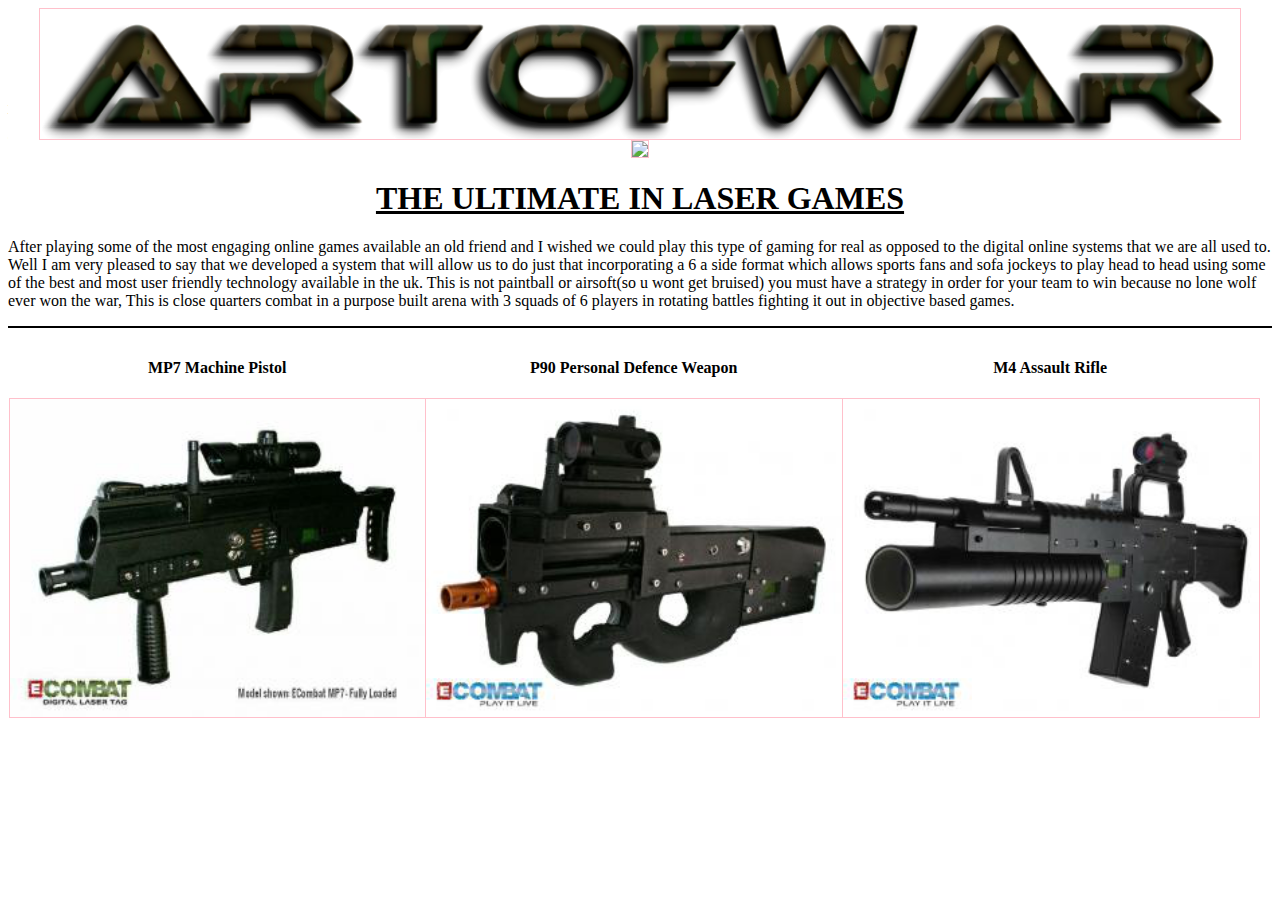
==== index.html @ 06ca4bc8 "Initial Commit" ====
<html>
    <head>
        <title>Craigs Ebsite</title>
        <!-- Reference your stylesheet here   -->

        <link href="style.css" rel="stylesheet" type="text/css">       
    </head>
    <body>
        <div class="someClass" id="MasterElement">
           <center><img src="AoWcamo.png" Width="95%"/></center>
            <center><img src="lt.png"/></center>
           <center><h1><u>THE ULTIMATE IN LASER GAMES</u></h1></center>
    <p>After playing some of the most engaging online games available an old friend and I wished we could play this type of gaming for real as opposed to the digital online systems that we are all used to. 
        Well I am very pleased to say that we developed a system that will allow us to do just that incorporating a 6 a side format which allows sports fans and sofa jockeys to play head to head using some of the best and most user friendly technology available in the uk. 
        This is not paintball or airsoft(so u wont get bruised) you must have a strategy in order for your team to win because no lone wolf ever won the war,
         This is close quarters combat in a purpose built arena with 3 squads of 6 players in rotating battles fighting it out in objective based games. </p></body>
         </div>

<div style="border:solid 1px black">
    <div class="placement">
        <div>
            <h4>MP7 Machine Pistol</h4>
        </div>
        <div>
            <img src="MP7.png" class="pic">
        </div>
    </div>
   <div class="placement">
         <div>
             <h4>P90 Personal Defence Weapon</h4>
        </div>
        <div><img src="P90.png" class="pic"></div>
    </div>
    <div class="placement">
        <div>
            <h4>M4 Assault Rifle</h4>
        </div>
        <div><img src="M4.png" class="pic"></div>
        </div>
</div>
    </body>

</html>
---- style.css ----
.holder{
    border: solid 1px black;
    text-align: center;
}


.placement{
    width: 33%;
    margin: 10px auto;
    float: left;
    display: block;
}

.pic{
    width:100%;
}


h4{
    text-align: center;
}

img{
    border: solid 1px pink;
}

/* Steve's Comment */
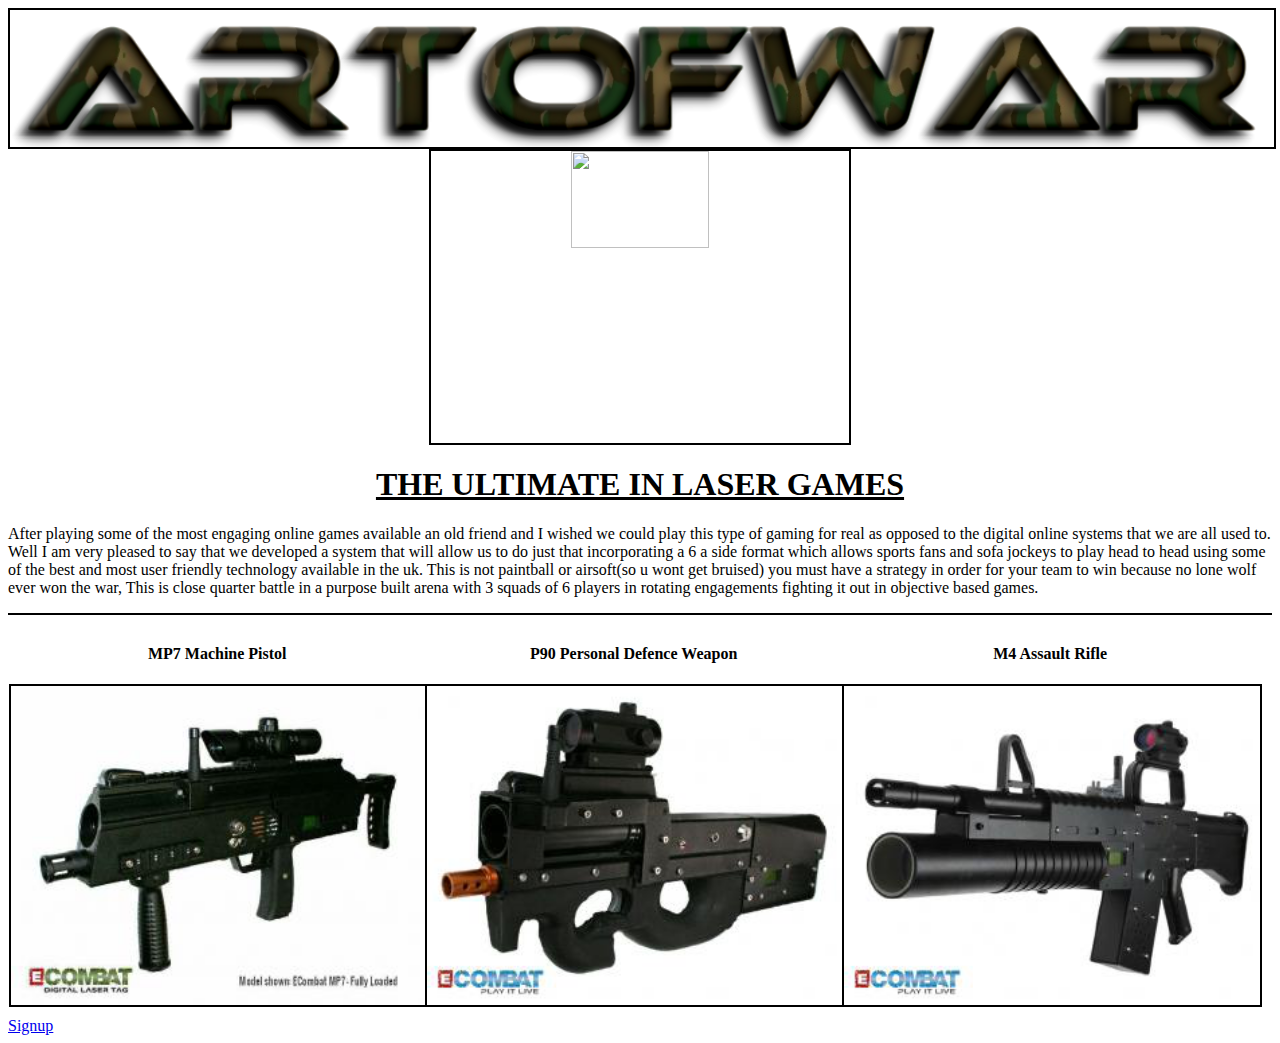
==== commit 4e6f3a50: "added html page" ====
--- a/index.html
+++ b/index.html
@@ -7,13 +7,13 @@
     </head>
     <body>
         <div class="someClass" id="MasterElement">
-           <center><img src="AoWcamo.png" Width="95%"/></center>
-            <center><img src="lt.png"/></center>
+           <center><img src="AoWcamo.png" Width="100%"/></center>
+            <center><img src="lt.png"Width="33%"/></center>
            <center><h1><u>THE ULTIMATE IN LASER GAMES</u></h1></center>
     <p>After playing some of the most engaging online games available an old friend and I wished we could play this type of gaming for real as opposed to the digital online systems that we are all used to. 
         Well I am very pleased to say that we developed a system that will allow us to do just that incorporating a 6 a side format which allows sports fans and sofa jockeys to play head to head using some of the best and most user friendly technology available in the uk. 
         This is not paintball or airsoft(so u wont get bruised) you must have a strategy in order for your team to win because no lone wolf ever won the war,
-         This is close quarters combat in a purpose built arena with 3 squads of 6 players in rotating battles fighting it out in objective based games. </p></body>
+         This is close quarter battle in a purpose built arena with 3 squads of 6 players in rotating engagements fighting it out in objective based games. </p></body>
          </div>
 
 <div style="border:solid 1px black">
@@ -38,6 +38,7 @@
         <div><img src="M4.png" class="pic"></div>
         </div>
 </div>
+<a href="signup.html">Signup</a>
     </body>
 
 </html>--- a/style.css
+++ b/style.css
@@ -21,7 +21,7 @@
 }
 
 img{
-    border: solid 1px pink;
+    border: solid 2px black;
 }
 
 /* Steve's Comment */